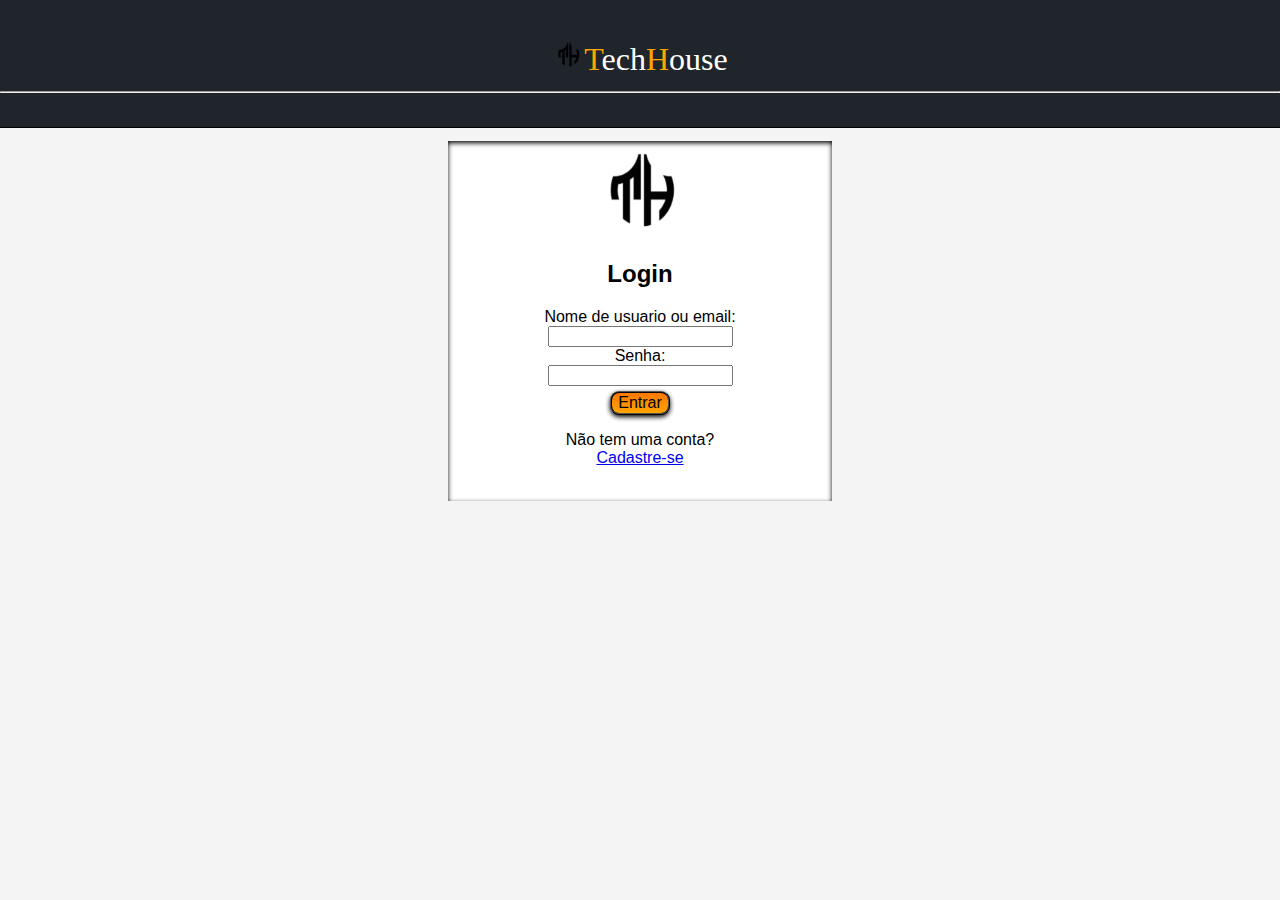
==== login.html @ 711f4e6f "1.3(beta)" ====
<!DOCTYPE html>
<html lang="en">

<head>
    <meta charset="UTF-8">
    <meta name="viewport" content="width=device-width, initial-scale=1.0">
    <title>Login</title>
    <link rel="stylesheet" href="login.css">
    <link rel="shortcut icon" href="icons/favicon.ico" type="image/x-icon">
</head>

<body>
    <main>
        <header class="menu" id="inicio"></header>
        <nav>
            <p><img src="icons/favicon-32x32.png" alt="icone"><span style="color: orange">T</span>ech<span
                    style="color: orange;">H</span>ouse
            </p>
            <hr>
        </nav>
        </header>
        <div class="container-login">
            <center><a href="index.html"><img src="icons/android-chrome-512x512.png" alt="" width="25%"></a></center>
            <h2>Login</h2>
            <form action="login.html" method="post">
                <label for="username">Nome de usuario ou email: </label>
                <br>
                <input type="text" id="username" name="username" required>
                <br>
                <label for="senha">Senha: </label>
                <br>
                <input type="password" id="senha" name="senha" required>
                <br>
                <button type="submit">Entrar</button>

                <p>Não tem uma conta?<a href="Cadastro.html"><br>Cadastre-se</a></p>
                <br>
            </form>
        </div>
    </main>
</body>

</html>
---- login.css ----
body {

    font-family: Arial, sans-serif;
    background-color: #f4f4f4;
    margin: 0;
    padding: 0;
    display: center;
    justify-content: center;
    align-items: center;
    height: 100%;
}

/*navegador*/
nav {
    background-color: rgb(32, 36, 43);
    padding: 2% 0;
    border-bottom: 1px solid black;
}
nav p{
    font-size: 200%;
    font-family: cursive;
    color: white;
    text-align: center;
    margin: 1%;
}

nav ul {
    list-style-type: none;
    margin: 0;
    padding: 0;
    display: flex;
    justify-content: center;
}

nav ul li {
    position: relative;
    margin: 0 15px;
}

nav ul li a {
    color: white;
    text-decoration: none;
    font-size: 18px;
    transition: color 0.3s;

}
.container-login{
    display: center;
    box-shadow: 0px 2px 5px inset;
    margin: 1% 35%;
    flex: 1;
    text-align: center;
    background-color: white;
}


.container-login h2{
    text-align: center;
}


button{
    border-radius: 9px;
    border-style: ridge;
    background-image: linear-gradient(rgb(255, 119, 0),orange);
    font-size: 16px;
    box-shadow: 0px 2px 5px rgb(0, 0, 2);
    transition: 0.3s;
    margin-top: 5px;
}
button:hover{
    background-image: linear-gradient(orange, rgb(255, 119, 0));  
    font-size: 18px;
}
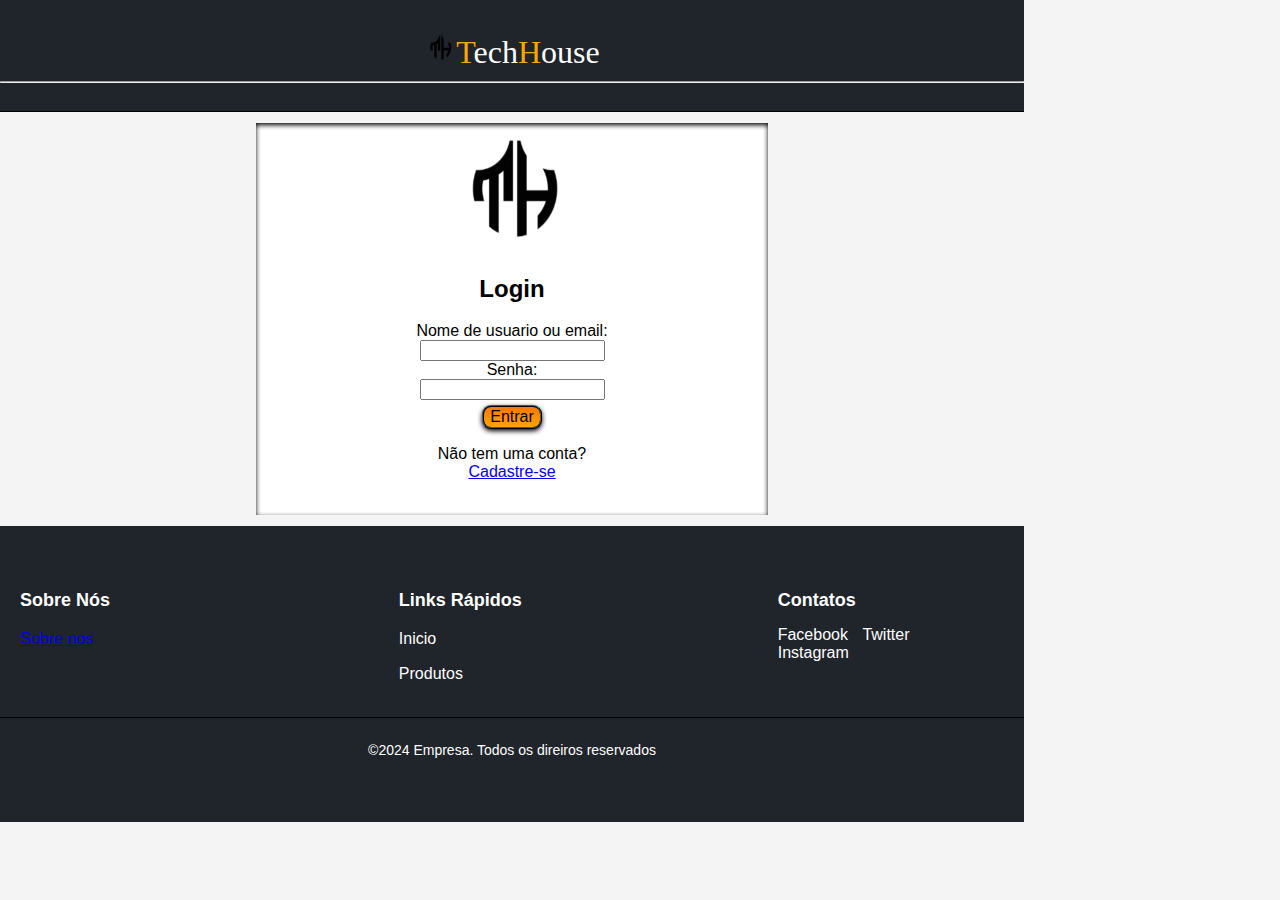
==== commit b70d87dc: "1.5(beta)" ====
--- a/login.html
+++ b/login.html
@@ -37,6 +37,34 @@
                 <br>
             </form>
         </div>
+        <footer>
+            <div class="footer-conteiner">
+                <div class="footer-section">
+                    <h4>Sobre Nós</h4>
+                    <ul>
+                        <p><a href="sobre.html">Sobre nos</a></p>
+                    </ul>
+                </div>
+                <div class="footer-section">
+                    <h4>Links Rápidos</h4>
+                    <ul>
+                        <li><a href="#inicio">Inicio</a></li>
+                        <li><a href="#produtos">Produtos</a></li>
+                    </ul>
+                </div>
+                <div class="footer-section">
+                    <h4>Contatos</h4>
+                    <div class="social-links" id="contatos">
+                        <a href="https://www.facebook.com/?locale=pt_BR">Facebook</a>
+                        <a href="twitter.com">Twitter</a>
+                        <a href="instagram.com">Instagram</a>
+                    </div>
+                </div>
+            </div>
+            <div class="footer-bottom">
+                <p>&copy;2024 Empresa. Todos os direiros reservados</p>
+            </div>
+        </footer>
     </main>
 </body>
 
--- a/login.css
+++ b/login.css
@@ -1,5 +1,4 @@
 body {
-
     font-family: Arial, sans-serif;
     background-color: #f4f4f4;
     margin: 0;
@@ -8,6 +7,8 @@
     justify-content: center;
     align-items: center;
     height: 100%;
+    min-width: 768px;
+    max-width: 1024px;
 }
 
 /*navegador*/
@@ -47,7 +48,7 @@
 .container-login{
     display: center;
     box-shadow: 0px 2px 5px inset;
-    margin: 1% 35%;
+    margin: 1% 25%;
     flex: 1;
     text-align: center;
     background-color: white;
@@ -72,4 +73,79 @@
     background-image: linear-gradient(orange, rgb(255, 119, 0));  
     font-size: 18px;
 }
+footer {
+    background-color: rgb(32, 36, 43);
+    color: white;
+    padding: 40px 0;
+    font-family: Arial, Helvetica, sans-serif;
+}
 
+.footer-conteiner {
+    display: flex;
+    justify-content: space-between;
+    flex-wrap: wrap;
+    max-width: 1200px;
+    margin: 0 auto;
+    padding: 0px 20px;
+}
+
+.footer-section {
+    flex-basis: 23%;
+    margin-bottom: 20px;
+}
+
+.footer-section h4 {
+    margin-bottom: 15px;
+    font-size: 18px;
+    color: white;
+}
+
+.footer-section p,
+.footer-section ul {
+    margin: 0;
+    padding: 0;
+    line-height: 1.6;
+}
+
+.footer-section ul {
+    list-style-type: none;
+}
+
+.footer-section ul li {
+    margin-bottom: 10px;
+}
+
+.footer-section ul li a {
+    color: white;
+    text-decoration: none;
+    transition: 0.2s;
+}
+
+.footer-section ul li a:hover {
+    color: black;
+}
+
+.social-links a {
+    display: inline-block;
+    margin-right: 10px;
+    color: white;
+    text-decoration: none;
+    transition: color 0.2s;
+}
+
+.social-links a:hover {
+    color: black;
+}
+
+.footer-bottom {
+    text-align: center;
+    margin-top: 20px;
+    padding: 10px 0;
+    border-top: 1px solid black;
+    font-size: 14px;
+}
+
+.footer-bottom {
+    margin: 0;
+}
+
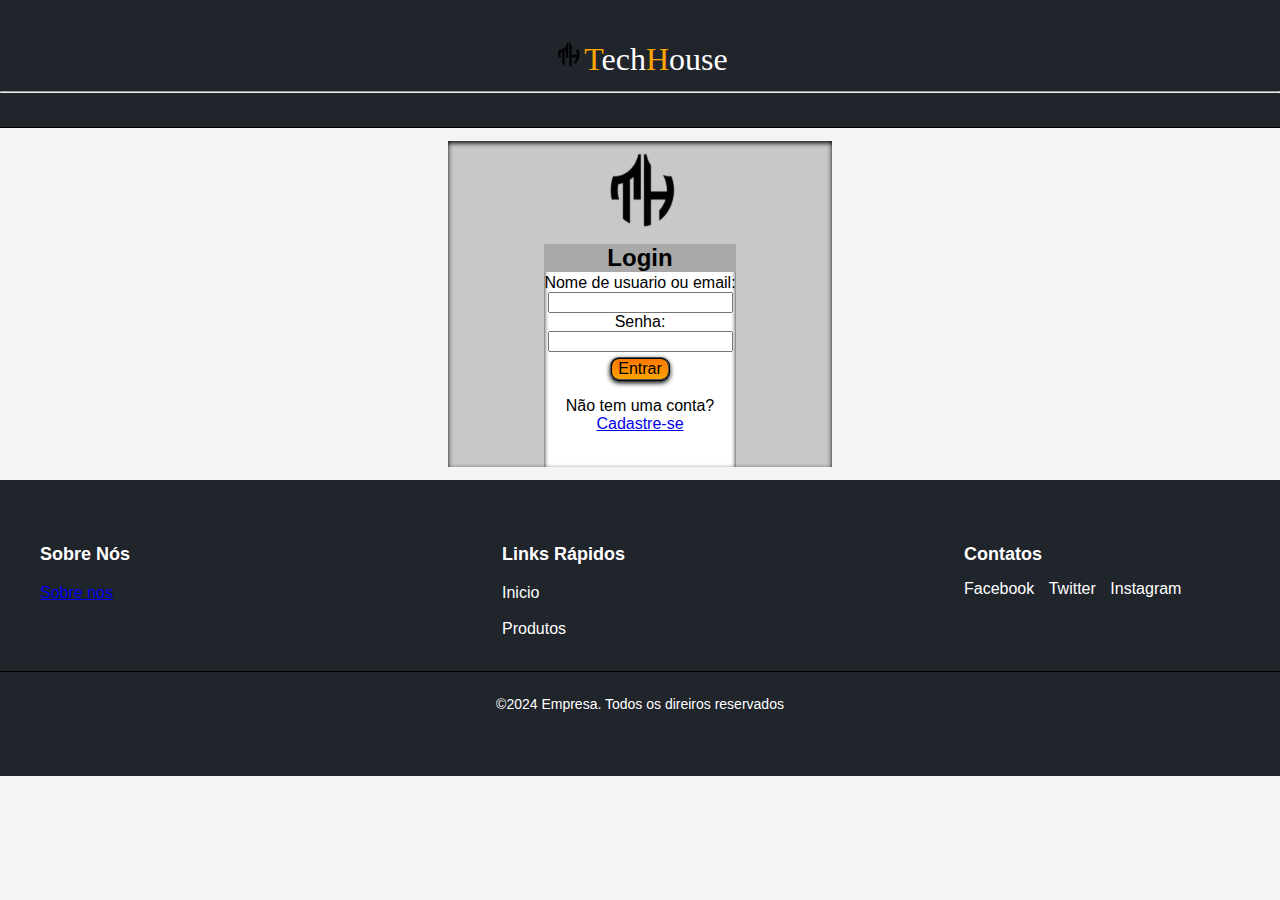
==== commit 22e6b907: "1.8" ====
--- a/login.html
+++ b/login.html
@@ -21,21 +21,23 @@
         </header>
         <div class="container-login">
             <center><a href="index.html"><img src="icons/android-chrome-512x512.png" alt="" width="25%"></a></center>
-            <h2>Login</h2>
-            <form action="login.html" method="post">
-                <label for="username">Nome de usuario ou email: </label>
-                <br>
-                <input type="text" id="username" name="username" required>
-                <br>
-                <label for="senha">Senha: </label>
-                <br>
-                <input type="password" id="senha" name="senha" required>
-                <br>
-                <button type="submit">Entrar</button>
+            <div class="container-login2">
+                <h2>Login</h2>
+                <form action="login.html" method="post">
+                    <label for="username">Nome de usuario ou email: </label>
+                    <br>
+                    <input type="text" id="username" name="username" required>
+                    <br>
+                    <label for="senha">Senha: </label>
+                    <br>
+                    <input type="password" id="senha" name="senha" required>
+                    <br>
+                    <button type="submit">Entrar</button>
 
-                <p>Não tem uma conta?<a href="Cadastro.html"><br>Cadastre-se</a></p>
-                <br>
-            </form>
+                    <p>Não tem uma conta?<a href="Cadastro.html"><br>Cadastre-se</a></p>
+                    <br>
+                </form>
+            </div>
         </div>
         <footer>
             <div class="footer-conteiner">
--- a/login.css
+++ b/login.css
@@ -8,7 +8,7 @@
     align-items: center;
     height: 100%;
     min-width: 768px;
-    max-width: 1024px;
+    max-width: 2048px;
 }
 
 /*navegador*/
@@ -48,17 +48,23 @@
 .container-login{
     display: center;
     box-shadow: 0px 2px 5px inset;
-    margin: 1% 25%;
+    margin: 1% 35%;
     flex: 1;
     text-align: center;
-    background-color: white;
+    background-color: rgb(200, 200, 200);
 }
 
 
 .container-login h2{
     text-align: center;
+    background-color: darkgrey;
+    margin: 1% 0%
 }
-
+.container-login .container-login2{
+    background-color: white;
+    margin: 1% 25%;
+    box-shadow: 0px 2px 5px inset;
+}
 
 button{
     border-radius: 9px;
